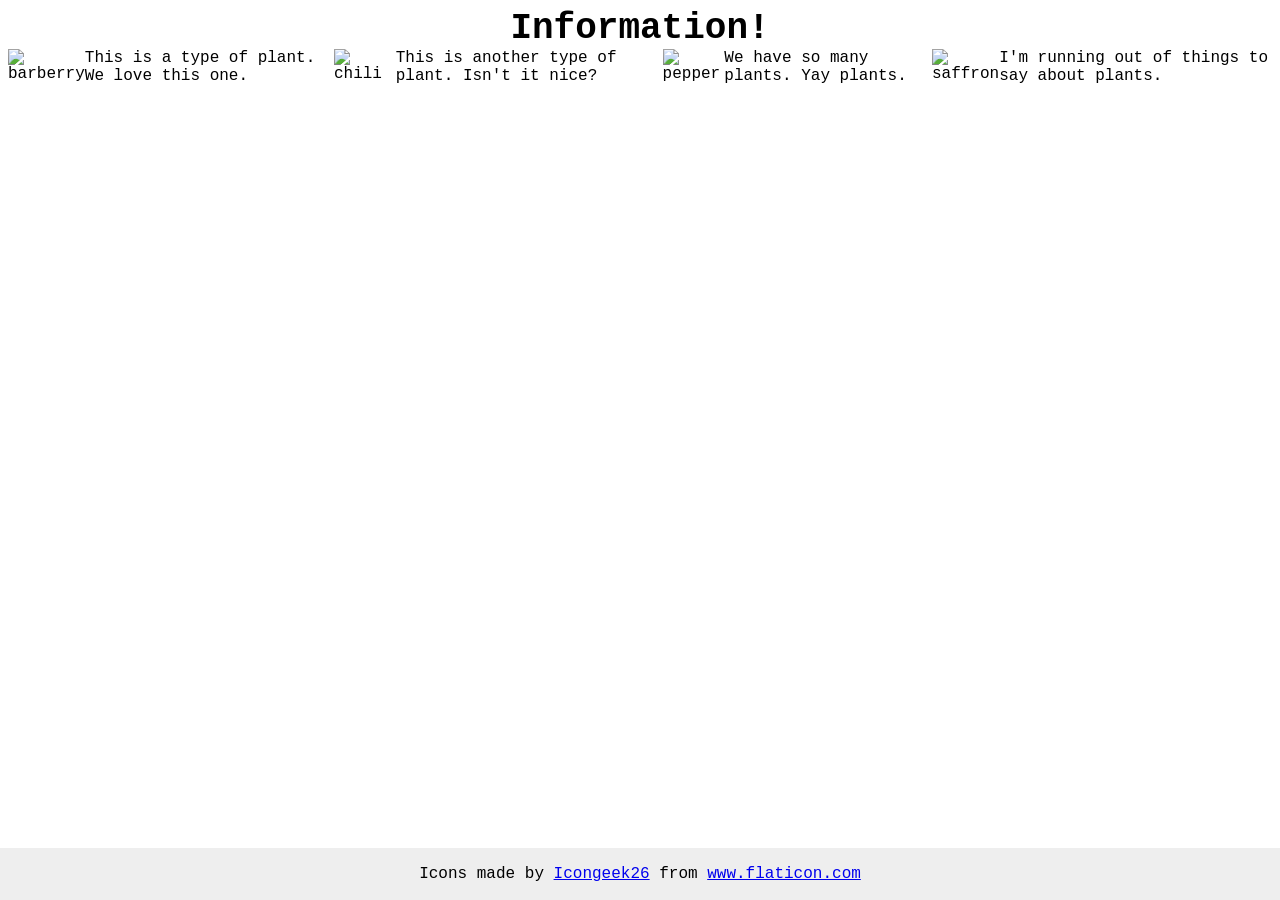
==== flex/04-flex-information/index.html @ f724aee9 "Center title and create flex box for plant info" ====
<!DOCTYPE html>
<html lang="en">
  <head>
    <meta charset="UTF-8">
    <meta http-equiv="X-UA-Compatible" content="IE=edge">
    <meta name="viewport" content="width=device-width, initial-scale=1.0">
    <title>Information</title>
    <link rel="stylesheet" href="style.css">
  </head>
  <body>
    <div class="title">Information!</div>
   <div class="plants">
    <img src="./images/barberry.png" alt="barberry">
    <div class="text">This is a type of plant. We love this one.</div>

    <img src="./images/chilli.png" alt="chili">
    <div class="text">This is another type of plant. Isn't it nice?</div>

    <img src="./images/pepper.png" alt="pepper">
    <div class="text">We have so many plants. Yay plants.</div>

    <img src="./images/saffron.png" alt="saffron">
    <div class="text">I'm running out of things to say about plants.</div>
   </div>

    <!-- disregard this section, it's here to give attribution to the creator of these icons -->
    <div class="footer">
      <div>Icons made by <a href="https://www.flaticon.com/authors/icongeek26" title="Icongeek26">Icongeek26</a> from <a href="https://www.flaticon.com/" title="Flaticon">www.flaticon.com</a></div>
    </div>
  </body>
</html>
---- flex/04-flex-information/style.css ----
body {
  font-family: 'Courier New', Courier, monospace;
}

img {
  width: 100px;
  height: 100px;
}

.title {
  font-size: 36px;
  font-weight: 900;
  text-align: center;
}

.plants {
  display: flex;
}

/* do not edit this footer */
.footer {
  position: fixed;
  bottom: 0;
  left: 0;
  right: 0;
  height: 52px;
  display: flex;
  align-items: center;
  justify-content: center;
  background: #eee;
}
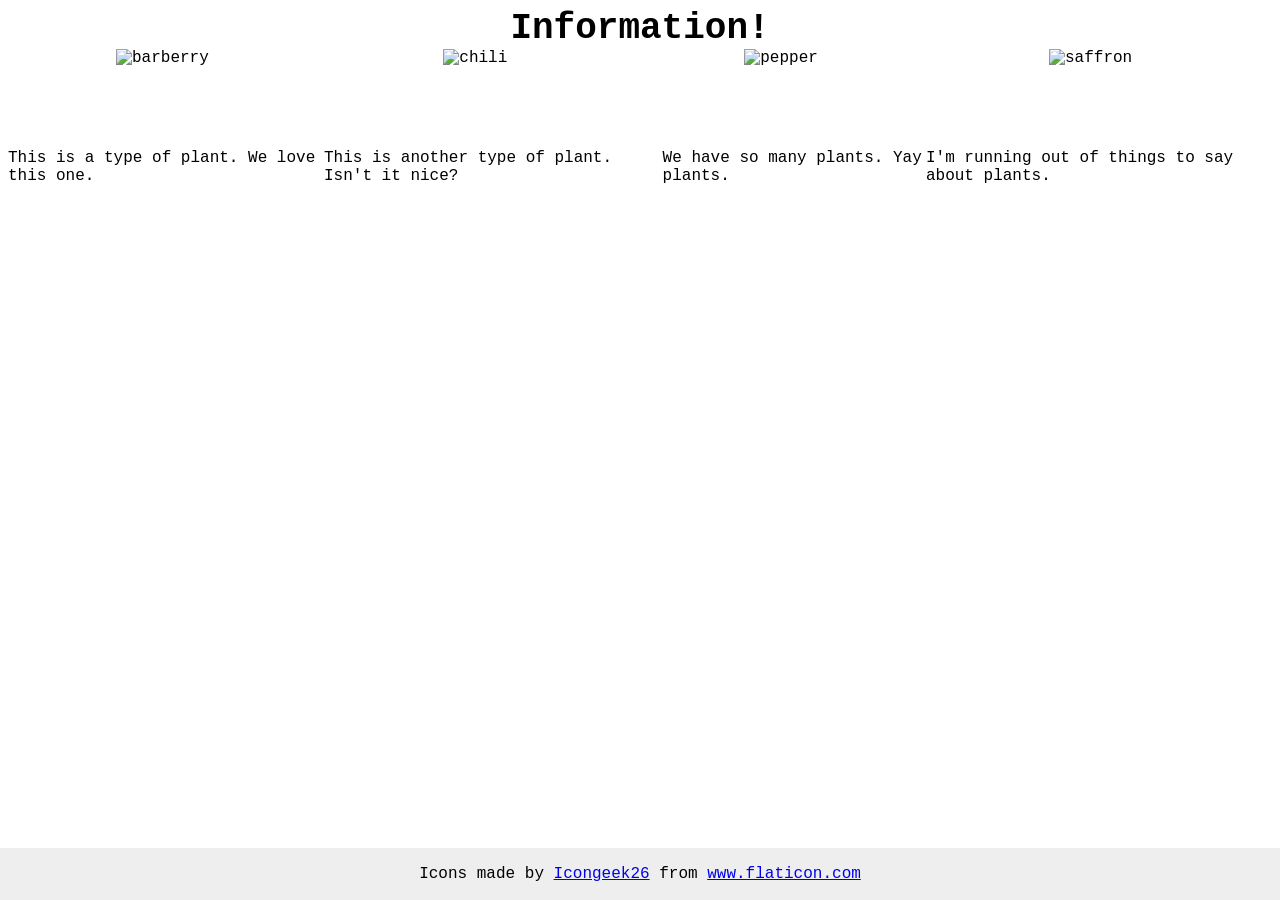
==== commit b4821aa1: "Create flex boxes around each plant and center items" ====
--- a/flex/04-flex-information/index.html
+++ b/flex/04-flex-information/index.html
@@ -10,17 +10,21 @@
   <body>
     <div class="title">Information!</div>
    <div class="plants">
+    <div class="plant-box">
     <img src="./images/barberry.png" alt="barberry">
     <div class="text">This is a type of plant. We love this one.</div>
+  </div>
+  <div class="plant-box">
+    <img src="./images/chilli.png" alt="chili">
+    <div class="text">This is another type of plant. Isn't it nice?</div></div>
 
-    <img src="./images/chilli.png" alt="chili">
-    <div class="text">This is another type of plant. Isn't it nice?</div>
+    <div class="plant-box">
+    <img src="./images/pepper.png" alt="pepper">
+    <div class="text">We have so many plants. Yay plants.</div></div>
 
-    <img src="./images/pepper.png" alt="pepper">
-    <div class="text">We have so many plants. Yay plants.</div>
-
+    <div class="plant-box">
     <img src="./images/saffron.png" alt="saffron">
-    <div class="text">I'm running out of things to say about plants.</div>
+    <div class="text">I'm running out of things to say about plants.</div></div>
    </div>
 
     <!-- disregard this section, it's here to give attribution to the creator of these icons -->
--- a/flex/04-flex-information/style.css
+++ b/flex/04-flex-information/style.css
@@ -17,6 +17,12 @@
   display: flex;
 }
 
+.plant-box {
+display: flex;
+flex-direction: column;
+align-items: center;
+}
+
 /* do not edit this footer */
 .footer {
   position: fixed;
